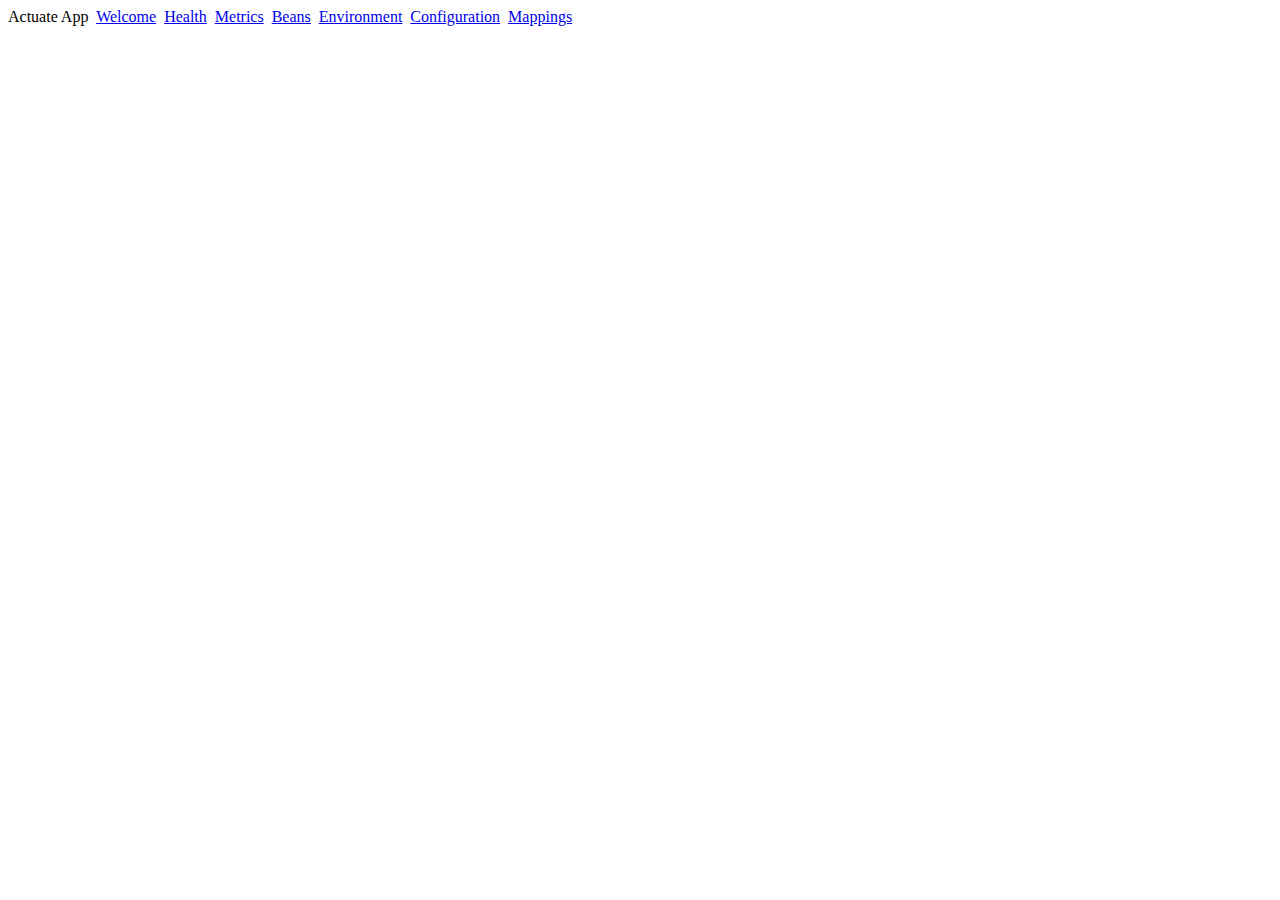
==== src/main/webapp/WEB-INF/pages/actuate/index.html @ 7e912d52 "initial commit" ====
<!DOCTYPE html>
<html lang="en-US" ng-app="actuate">

<head>
    <link rel="stylesheet" type="text/css" href="/css/style.css" />
    <script type="text/javascript" src="/js/angular.min.js"></script>
    <script type="text/javascript" src="/js/angular-route.min.js"></script>
    <script type="text/javascript" src="/js/angular-cookies.min.js"></script>
    <script type="text/javascript" src="/js/actuate-app.js"></script>
    <title>Actuate App</title>
</head>

<body>

<div class="base cw80 aBox pad4 bm10 h20p bg1">
    <div class="fltL pad4">
        <span class="iotValue">Actuate App</span>&nbsp;
        <a class="elm01" href="#/">Welcome</a>&nbsp;
        <a class="elm01" href="#/health">Health</a>&nbsp;
        <a class="elm01" href="#/metrics">Metrics</a>&nbsp;
        <a class="elm01" href="#/beans">Beans</a>&nbsp;
        <a class="elm01" href="#/env">Environment</a>&nbsp;
        <a class="elm01" href="#/configprops">Configuration</a>&nbsp;
        <a class="elm01" href="#/mappings">Mappings</a>&nbsp;
    </div>
    <div class="fltR pad4">
        <!-- <a class="elm01" href="/home">Home</a> -->
    </div>
</div>

<div class="base cw80 aBox pad4" ng-view=""></div>

</body>
</html>
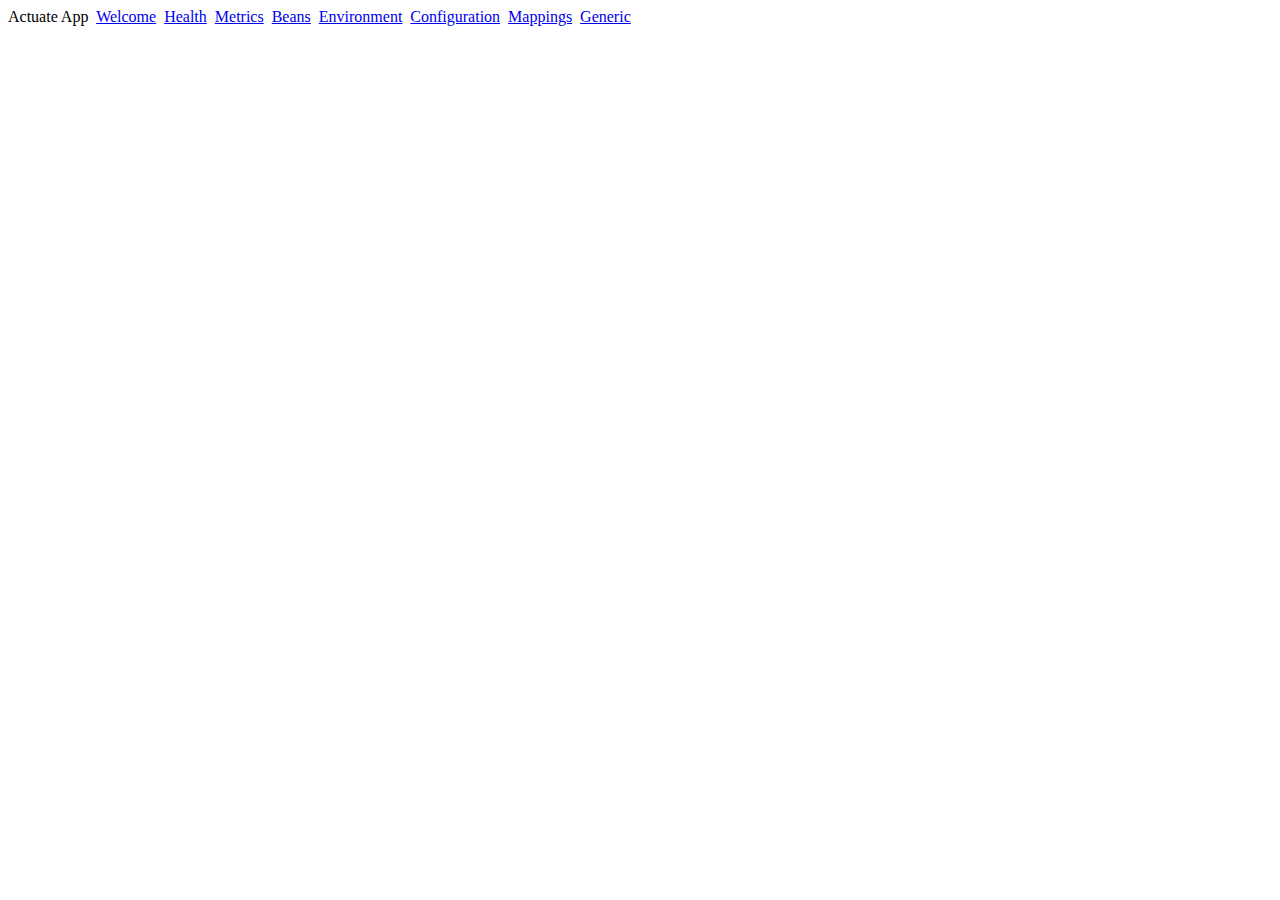
==== commit 37f025c6: "Added generic page for GET endpoints read from actuator mappings" ====
--- a/src/main/webapp/WEB-INF/pages/actuate/index.html
+++ b/src/main/webapp/WEB-INF/pages/actuate/index.html
@@ -12,7 +12,7 @@
 
 <body>
 
-<div class="base cw80 aBox pad4 bm10 h20p bg1">
+<div class="base cw95 aBox pad4 bm10 h20p bg1">
     <div class="fltL pad4">
         <span class="iotValue">Actuate App</span>&nbsp;
         <a class="elm01" href="#/">Welcome</a>&nbsp;
@@ -22,13 +22,14 @@
         <a class="elm01" href="#/env">Environment</a>&nbsp;
         <a class="elm01" href="#/configprops">Configuration</a>&nbsp;
         <a class="elm01" href="#/mappings">Mappings</a>&nbsp;
+        <a class="elm01" href="#/genericget">Generic</a>&nbsp;
     </div>
     <div class="fltR pad4">
         <!-- <a class="elm01" href="/home">Home</a> -->
     </div>
 </div>
 
-<div class="base cw80 aBox pad4" ng-view=""></div>
+<div class="base cw95 aBox pad4" ng-view=""></div>
 
 </body>
 </html>